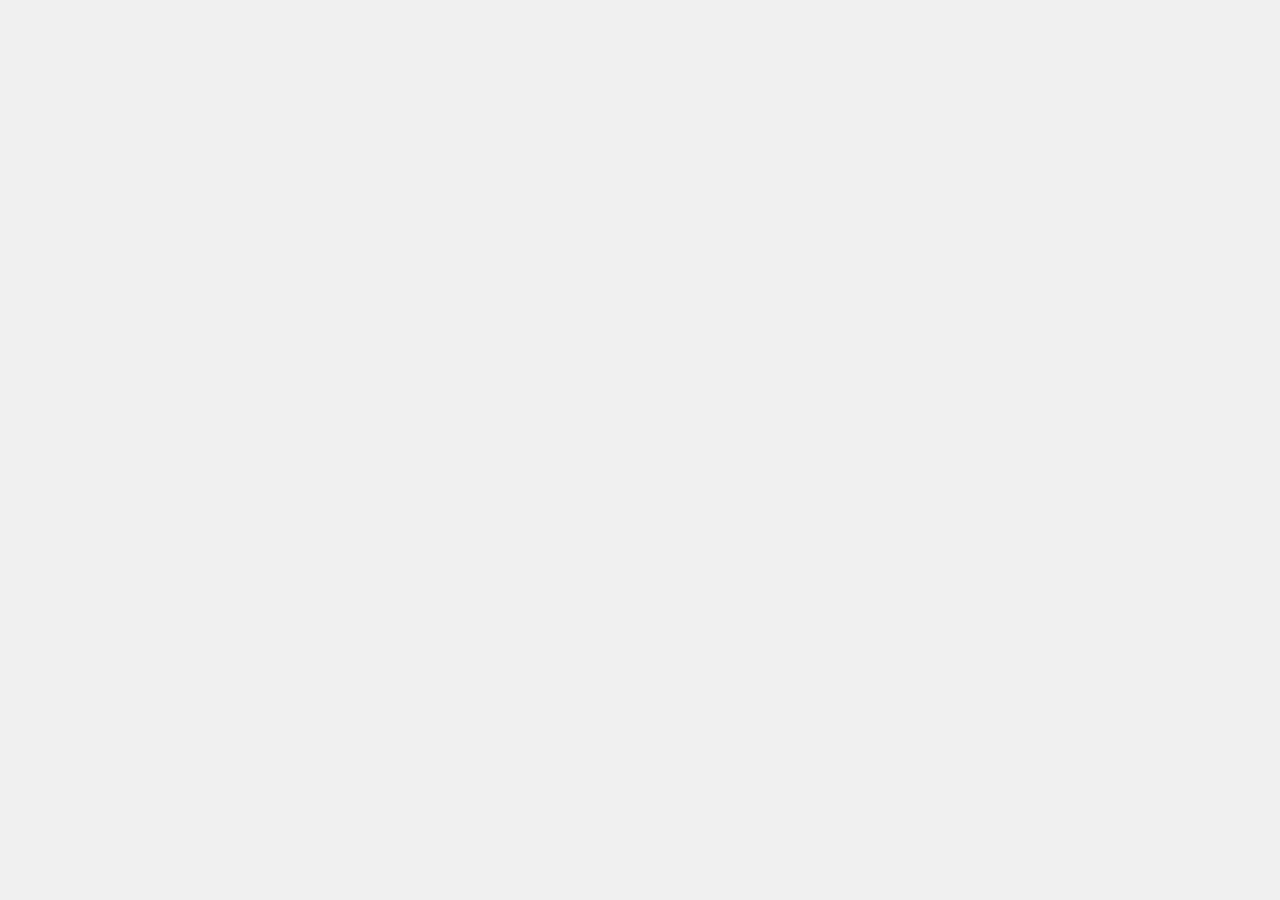
==== game.html @ c97be498 "added second html file" ====
<!DOCTYPE html>
<html lang="en">
<head>
    <meta charset="UTF-8">
    <meta name="viewport" content="width=device-width, initial-scale=1.0">
    <title>RPG game</title>
    <link rel="stylesheet" href="style.css">
    <link href="https://fonts.googleapis.com/css2?family=Poppins:wght@400;700&display=swap" rel="stylesheet">
</head>
<body>
    
</body>
</html>
---- style.css ----
h1 {
    color: rgb(255, 15, 7);
    font-size: 3em;
    text-align: center;
}

p {
    font-size: 1.2em;
}

.attributes-title {
    display: block;
    text-align: left;
    font-size: 1.5em;
    margin: 30px 0 0 15px;
}

body {
    background-color: #f0f0f0;
    font-family: 'Poppins', sans-serif;
    font-size: 16px;
    padding-left: 24px;
    padding-right: 24px;
}


.class-button {
    background-color: #007bff;
    color: white;
    margin: 5px;
    font-size: 1.2em;
    padding: 10px 20px;
    border: none;
    border-radius: 8px;
    cursor: pointer;
    box-shadow: 0 4px 6px rgba(0, 0, 0, 0.1);
    transition: all 0.3s ease;
}


.class-button:hover {
    background-color: #0056b3;
    box-shadow: 0 6px 8px rgba(0, 0, 0, 0.2);
}


.class-button:active {
    background-color: #003f7f;
    box-shadow: 0 3px 4px rgba(0, 0, 0, 0.2);
    transform: translateY(1px);
}



#character-image {
    margin-top: 20px;
    border-radius: 10px;
    box-shadow: 0 4px 6px rgba(0, 0, 0, 0.1);
}

#class-display {
    display: flex;
    align-items: center;
    justify-content: center;
    gap: 10px;
    margin-top: 20px;
}

#class-selection {
    text-align: center;
    border: #ff0404 solid 2px;
    border-radius: 15px;
    background-color: ghostwhite;
}
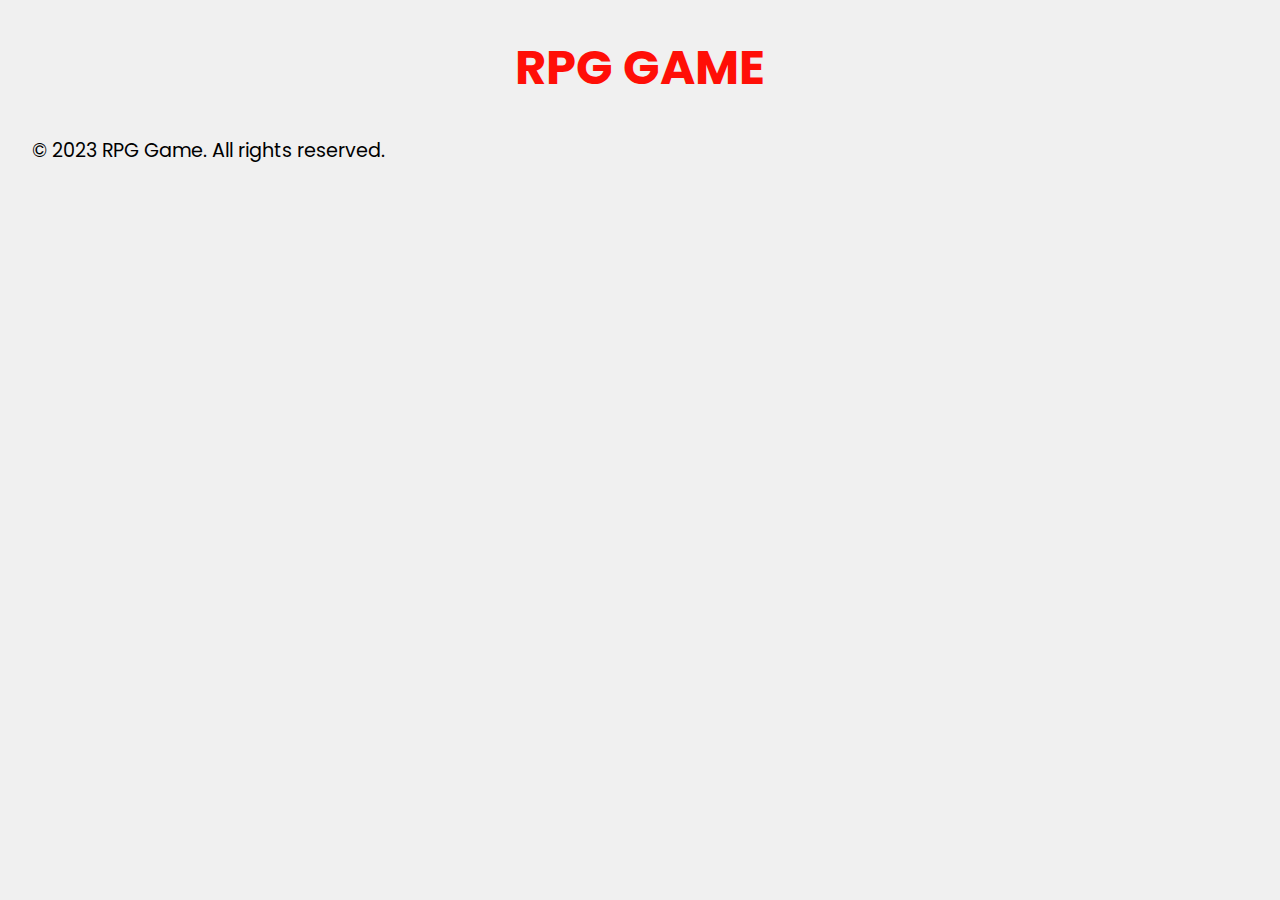
==== commit 8297b396: "basic semantic" ====
--- a/game.html
+++ b/game.html
@@ -8,6 +8,15 @@
     <link href="https://fonts.googleapis.com/css2?family=Poppins:wght@400;700&display=swap" rel="stylesheet">
 </head>
 <body>
-    
+    <nav></nav>
+    <header>
+        <h1>RPG GAME</h1>
+    </header>
+    <main>
+    </main>
+    <footer>
+        <p>&copy; 2023 RPG Game. All rights reserved.</p>
+    </footer>
+    <script src="script.js"></script>
 </body>
 </html>